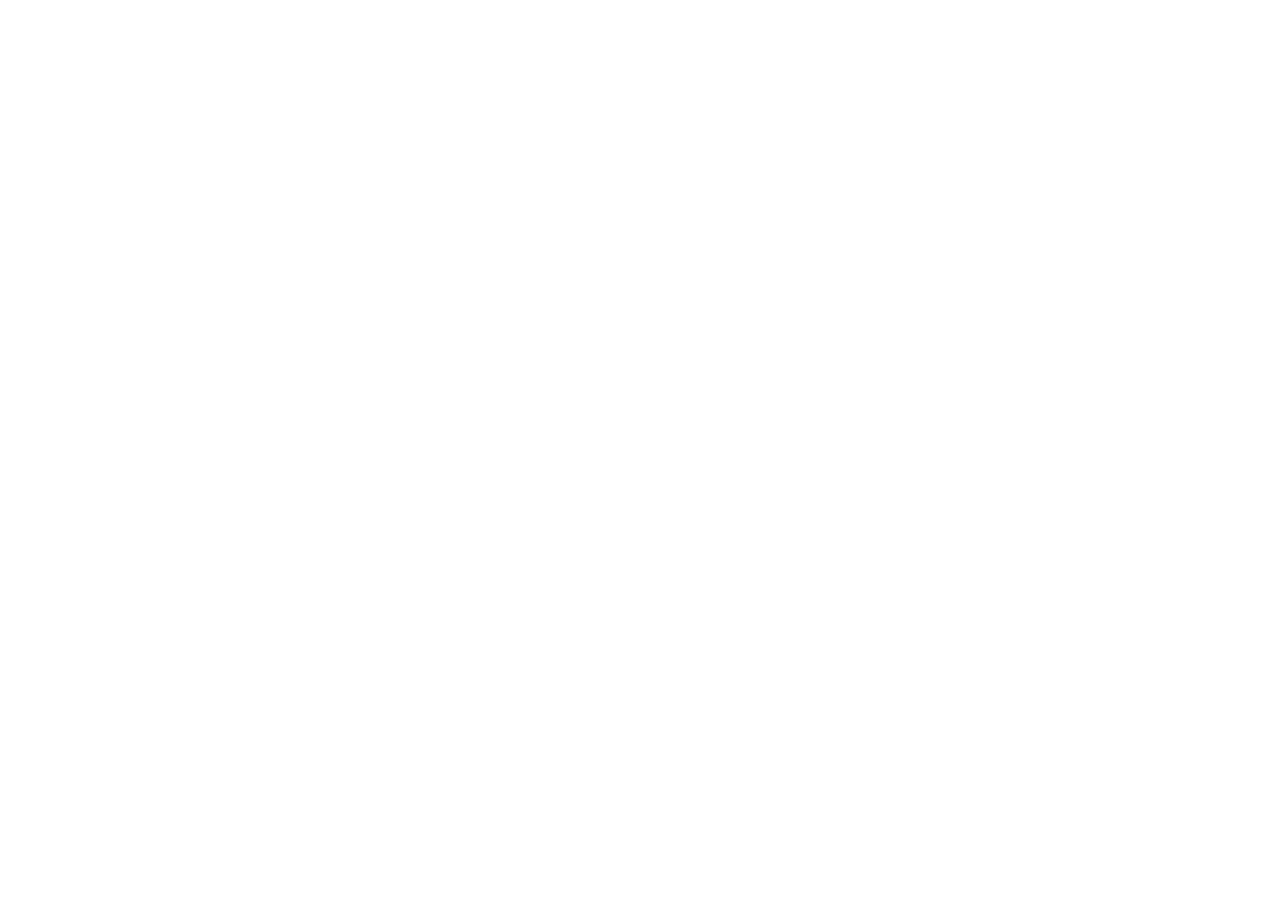
==== CIRCLE/circle.html @ c501701d "html added" ====
<!DOCTYPE html>
<html lang="en">
  <head>
    <meta charset="UTF-8" />
    <meta http-equiv="X-UA-Compatible" content="IE=edge" />
    <meta name="viewport" content="width=device-width, initial-scale=1.0" />
    <link rel="stylesheet" href="circle.css" />
    <title>Document</title>
  </head>
  <body>
    <div class="box">
      <div class="circle1"></div>
      <div class="circle2"></div>
      <div class="circle3"></div>
    </div>
  </body>
</html>
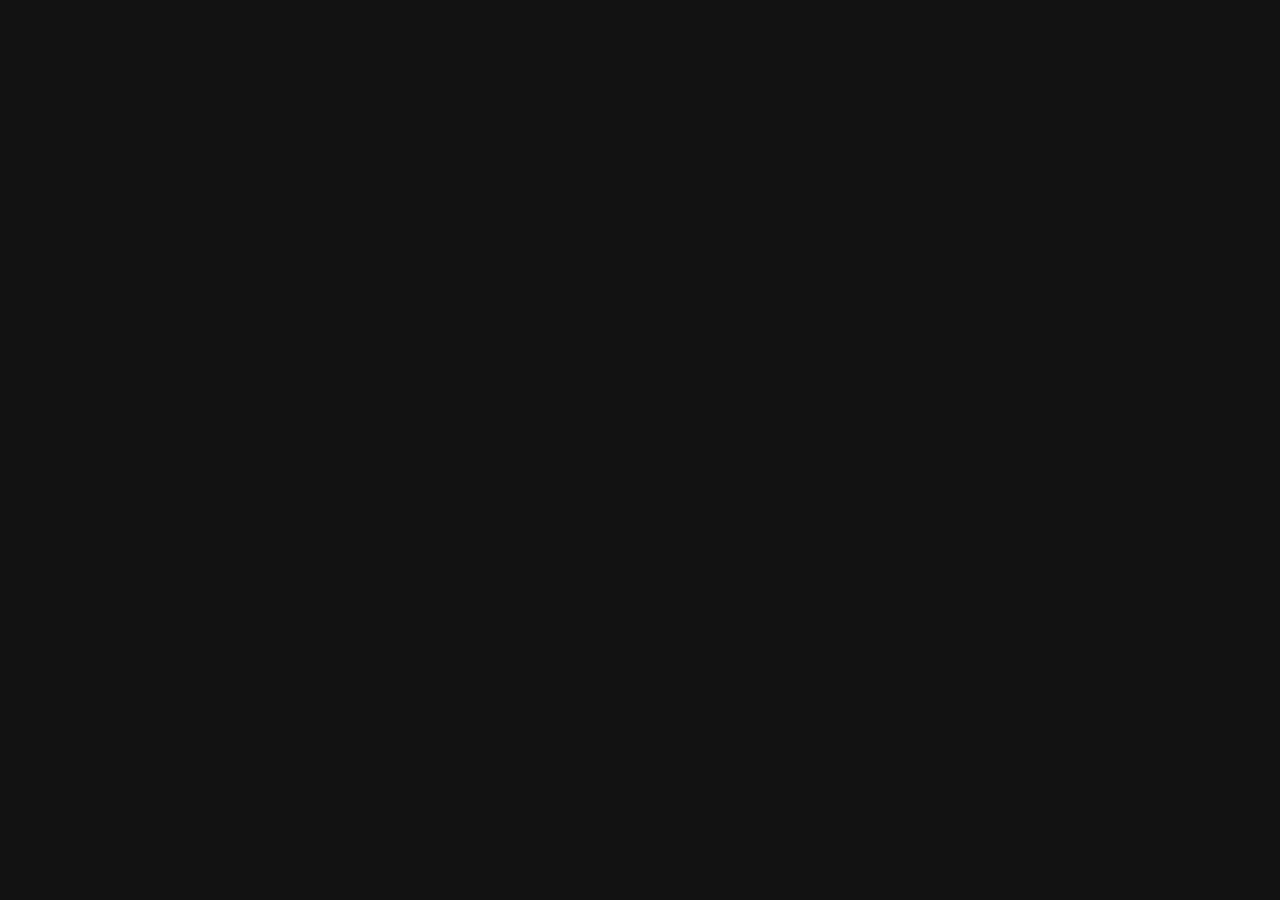
==== commit e7189e72: "added changes" ====
--- a/CIRCLE/circle.html
+++ b/CIRCLE/circle.html
@@ -9,9 +9,9 @@
   </head>
   <body>
     <div class="box">
-      <div class="circle1"></div>
-      <div class="circle2"></div>
-      <div class="circle3"></div>
+      <div class="circle"></div>
+      <div class="circle"></div>
+      <div class="circle"></div>
     </div>
   </body>
 </html>
--- a/CIRCLE/circle.css
+++ b/CIRCLE/circle.css
@@ -0,0 +1,22 @@
+* {
+  margin: 0;
+  padding: 0;
+  box-sizing: border-box;
+}
+body {
+  display: flex;
+  justify-content: center;
+  align-items: center;
+  min-height: 100vh;
+  background: #111;
+}
+.box {
+  position: relative;
+  width: 100%;
+  display: flex;
+  justify-content: center;
+  align-items: center;
+}
+
+.box.circle {
+}
